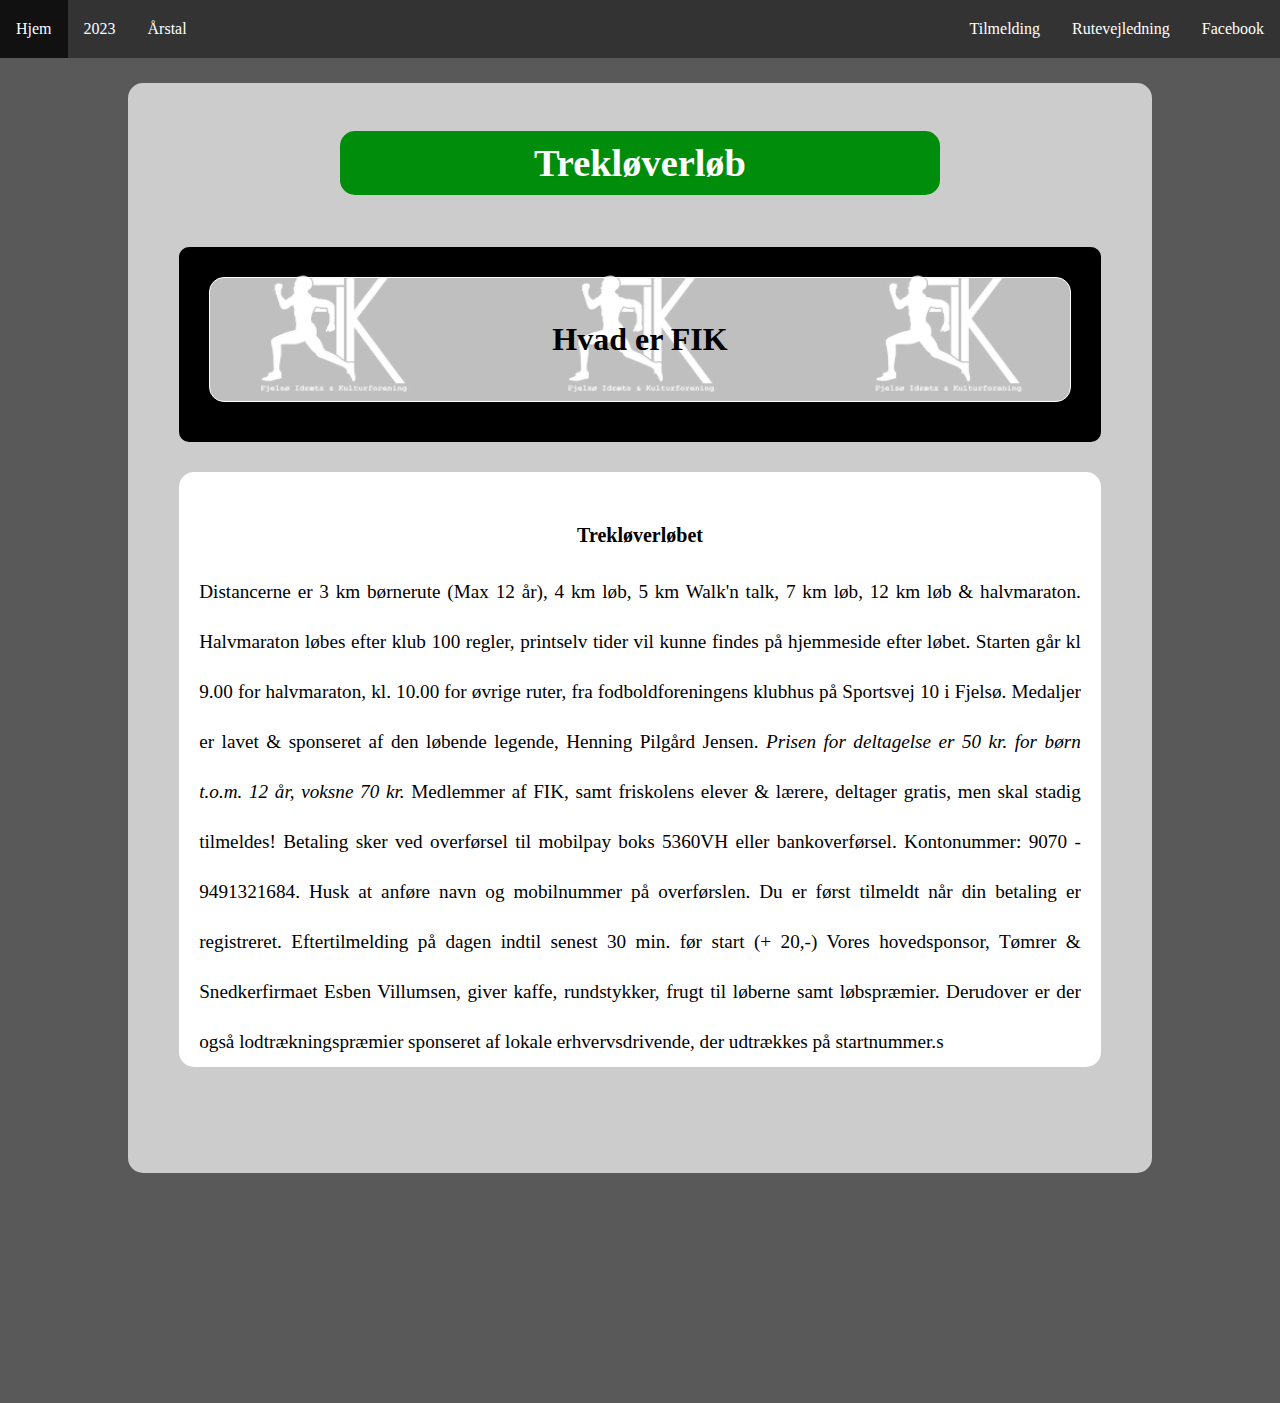
==== Index.html @ 758c0b63 "Add files via upload" ====
<!DOCTYPE html>
<html>
  <head>
    <title>Hjem</title>
    <meta charset="utf-8" />
    <link href="css/stylesheet.css" rel="stylesheet" />
  </head>
  <body>
    <div id="background">
      <div class="navbar">
        <ul class="navbar">
          <li class="navbar">
            <a id="logo" class="active-navbar" href="Index.html">Hjem</a>
          </li>
          <li class="navbar">
            <a href="2023.html">2023</a>
          </li>
          <li class="navbar">
            <a href="årstal.html">Årstal</a>
          </li>

          <li class="navbar" style="float: right">
            <a href="facebook.html">Facebook</a>
          </li>
          <li class="navbar" style="float: right">
            <a href="rutevejledning.html">Rutevejledning</a>
          </li>
          <li class="navbar" style="float: right">
            <a
              href="https://docs.google.com/forms/d/e/1FAIpQLSfzZy-SCZtjYGXfIQy0EBGWm1wbjBBXvuN6wCISf_doXf0X8g/viewform?fbclid=IwAR3-z-w-oDjBGqt7rz9uqsVqA-HL27CzVasuavEVciN-Sa7jZJ6RKPx0SxE"
              target="_blank"
              >Tilmelding</a
            >
          </li>
        </ul>
        <style>
          div.background {
            background: url("img/FIK.png") round;
            border: 5px solid #ccc;
            padding-bottom: 10px;
            border-radius: 15px 15px 15px 15px;
            width: 90%;
            margin: auto;
            text-align: center;
          }

          div.transbox {
            margin: 30px;
            background-color: rgb(255, 255, 255, 0.75);
            border: 1px solid white;
            border-radius: 15px 15px 15px 15px;
          }

          div.transbox p {
            margin: 5%;
            font-weight: bold;
            color: black;
            opacity: 10;
            font-size: xx-large;
          }
          a {
            text-decoration: none;
          }

          .h33 {
            font-size: 20px;
          }
        </style>
        <div id="body">
          <br />
          <h1 class="overskrift">Trekløverløb</h1>
          <br />
          <a href="forebyggelse.html">
            <div class="background">
              <div style="text-align: center" class="transbox">
                <p>Hvad er FIK</p>
              </div>
            </div>
          </a>
          <div class="Textbox">
            <br />
            <h3 class="h33">Trekløverløbet</h3>
            <p class="p1">
              Distancerne er 3 km børnerute (Max 12 år), 4 km løb, 5 km Walk'n
              talk, 7 km løb, 12 km løb & halvmaraton. Halvmaraton løbes efter
              klub 100 regler, printselv tider vil kunne findes på hjemmeside
              efter løbet. Starten går kl 9.00 for halvmaraton, kl. 10.00 for
              øvrige ruter, fra fodboldforeningens klubhus på Sportsvej 10 i
              Fjelsø. Medaljer er lavet & sponseret af den løbende legende,
              Henning Pilgård Jensen.
              <i
                >Prisen for deltagelse er 50 kr. for børn t.o.m. 12 år, voksne
                70 kr.</i
              >
              Medlemmer af FIK, samt friskolens elever & lærere, deltager
              gratis, men skal stadig tilmeldes! Betaling sker ved overførsel
              til mobilpay boks 5360VH eller bankoverførsel. Kontonummer: 9070 -
              9491321684. Husk at anføre navn og mobilnummer på overførslen. Du
              er først tilmeldt når din betaling er registreret. Eftertilmelding
              på dagen indtil senest 30 min. før start (+ 20,-) Vores
              hovedsponsor, Tømrer & Snedkerfirmaet Esben Villumsen, giver
              kaffe, rundstykker, frugt til løberne samt løbspræmier. Derudover
              er der også lodtrækningspræmier sponseret af lokale
              erhvervsdrivende, der udtrækkes på startnummer.s
            </p>
          </div>

          <br />
          <br /><br />
        </div>
      </div>
    </div>
  </body>
</html>
---- css/stylesheet.css ----
@font-face {
  src: url(Fonts/klavika-bold.otf);
  font-family: Klavika;
}

:root{
  --Main-Color:#008d0c;
  --Secondary-Color:#ffffff;
  --Background-Color:#595959;
  --Accent-Color:#0dd31e;
  --Text-color1: #000000; 
  --Text-color2: #ffffff;
}

/*
:root{
  --Main-Color:#57c544;;
  --Secondary-Color:#e0ecda;
  --Background-Color:#ecf3e7;
  --accent-Color:#657c5a;
  --Text-color1:  #0c1109; 
  --Text-color2: #ffffff;
}
*/

body{
margin-top: 0px;
margin-bottom: 0px;
margin-left: 0px;
margin-right: 0px;

}


div.navbar.ul
/*Navigation bar*/
body {margin:0;}
        
ul {
  list-style-type: none;
  margin: 0;
  padding: 0;
  overflow: hidden;
  background-color: #333;
  position: fixed;
  top: 0;
  width: 100%;
}

li {
  float: left;
}

li a {
  display: block;
  color: white;
  text-align: center;
 padding: 16px 16px;
  text-decoration: none;
  padding-top: 20px;
}

ul a:hover:not(.active) {
  background-color: #111;
  padding-bottom: 20px;
  padding-top: 20px;
}

/*NavigationBar acktive*/
.active-navbar {
  background-color: var(--Main-Color);
  padding-bottom: 20px;
  padding-top: 20px;
}


/*Bottom of Page*/
li.bp{
    float: bottom;
}


#hjælp {
  margin-top: 70px;
  font-size: larger;
  margin-left: 10%;
  margin-right: 10%;
  text-align: center;
  font-style: normal;
  background-color: rgb(214, 214, 214);
  padding-bottom: 20%;
  
}


#body {
  text-align: center;
  margin-top: 70px;
  margin-left: 10%;
  margin-right: 10%;
  font-size: larger;
  background-color: #ccc;
  border-radius: 15px 15px 15px 15px;
  padding-bottom: 20px;
}

#findpsy2 {
  text-align: center;
  margin-top: 55px;
  margin-left: 10%;
  margin-right: 10%;
  font-size: larger;
  background-color: var(--Secondary-Color);
  height: 100%;
  padding-bottom: 10%;
  margin-bottom: 5%;
  border-radius: 15px 15px 15px 15px;
}

#fundet {
  text-align: center;
  margin-top: 70px;
  margin-left: 10%;
  margin-right: 10%;
  font-size: larger;
  background-color: var(--Secondary-Color);
  height: 100%;
  padding-bottom: 25%;
  margin-bottom: 10%;
  font-family: Arial, Helvetica, sans-serif;
  
}
.table {
  border: 2px solid #000000;
  text-align: left;
 
  margin-left: auto;
  margin-right: auto;
  border-collapse: collapse;
  margin-top: 90px;
}

.maps {
  margin-top: 100px;
}

#background{
  background-color: var(--Background-Color);
  margin-top: 0;
  padding-top: 1%;
  margin-bottom: 0px;
  padding-bottom: 230px;
}

.overskrift {
  background-color: var(--Main-Color);
  color: rgb(255, 255, 255);
  margin-left: 212px;
  margin-right: 212px;
  border-radius: 15px;
  padding: 10px;
}
body{
  background-color: var(--Background-Color);
}

.Textbox {
  margin: 25px auto auto;
  width: 50%;
  background-color: var(--Secondary-Color);
  width: 90%;
  border-radius: 15px 15px 15px 15px;
  padding-top: 10px;
}
.p1 {
  text-align: justify;
  text-justify: inter-word;
  margin: 20px;
  line-height: 50px;
}
.Tid {
  margin: 10px auto auto; 
  width: 48%;
  background-color: var(--Secondary-Color);
  width: 90%;
}
.Button{
  text-decoration: none;
  color: var(--Text-color1);
  font-family: 'Courier New', Courier, monospace;
  font-size: x-large;
  font-weight: 	bolder;

}
div.background2 {
  background: var(--Secondary-Color) round;
  border: 5px solid #ccc;
  padding-top: 20px;
  padding-bottom: 20px;
  border-radius: 15px 15px 15px 15px;
  width: 90%;
  margin: auto;
  text-align: center;
}

div.facebook {
  background: rgb(90, 121, 232) round;
  padding-top: 20px;
  padding-bottom: 20px;
  border-radius: 15px 15px 15px 15px;
  width: 90%;
  margin: auto;
  text-align: center;
}
.facebookB{
  text-decoration: none;
  color: var(--Text-color2);
  font-family: klavika;
  font-size: 60px;
  font-weight: 	bolder;
}
h5{
  font-size: 30px;
}
.overskrift2 {
  background-color: var(--Accent-Color) ;
  color: var(--Text-color2);
  margin-left: 212px;
  margin-right: 212px;
  border-radius: 15px;
  padding: 10px;
  margin-top: 3px;

}
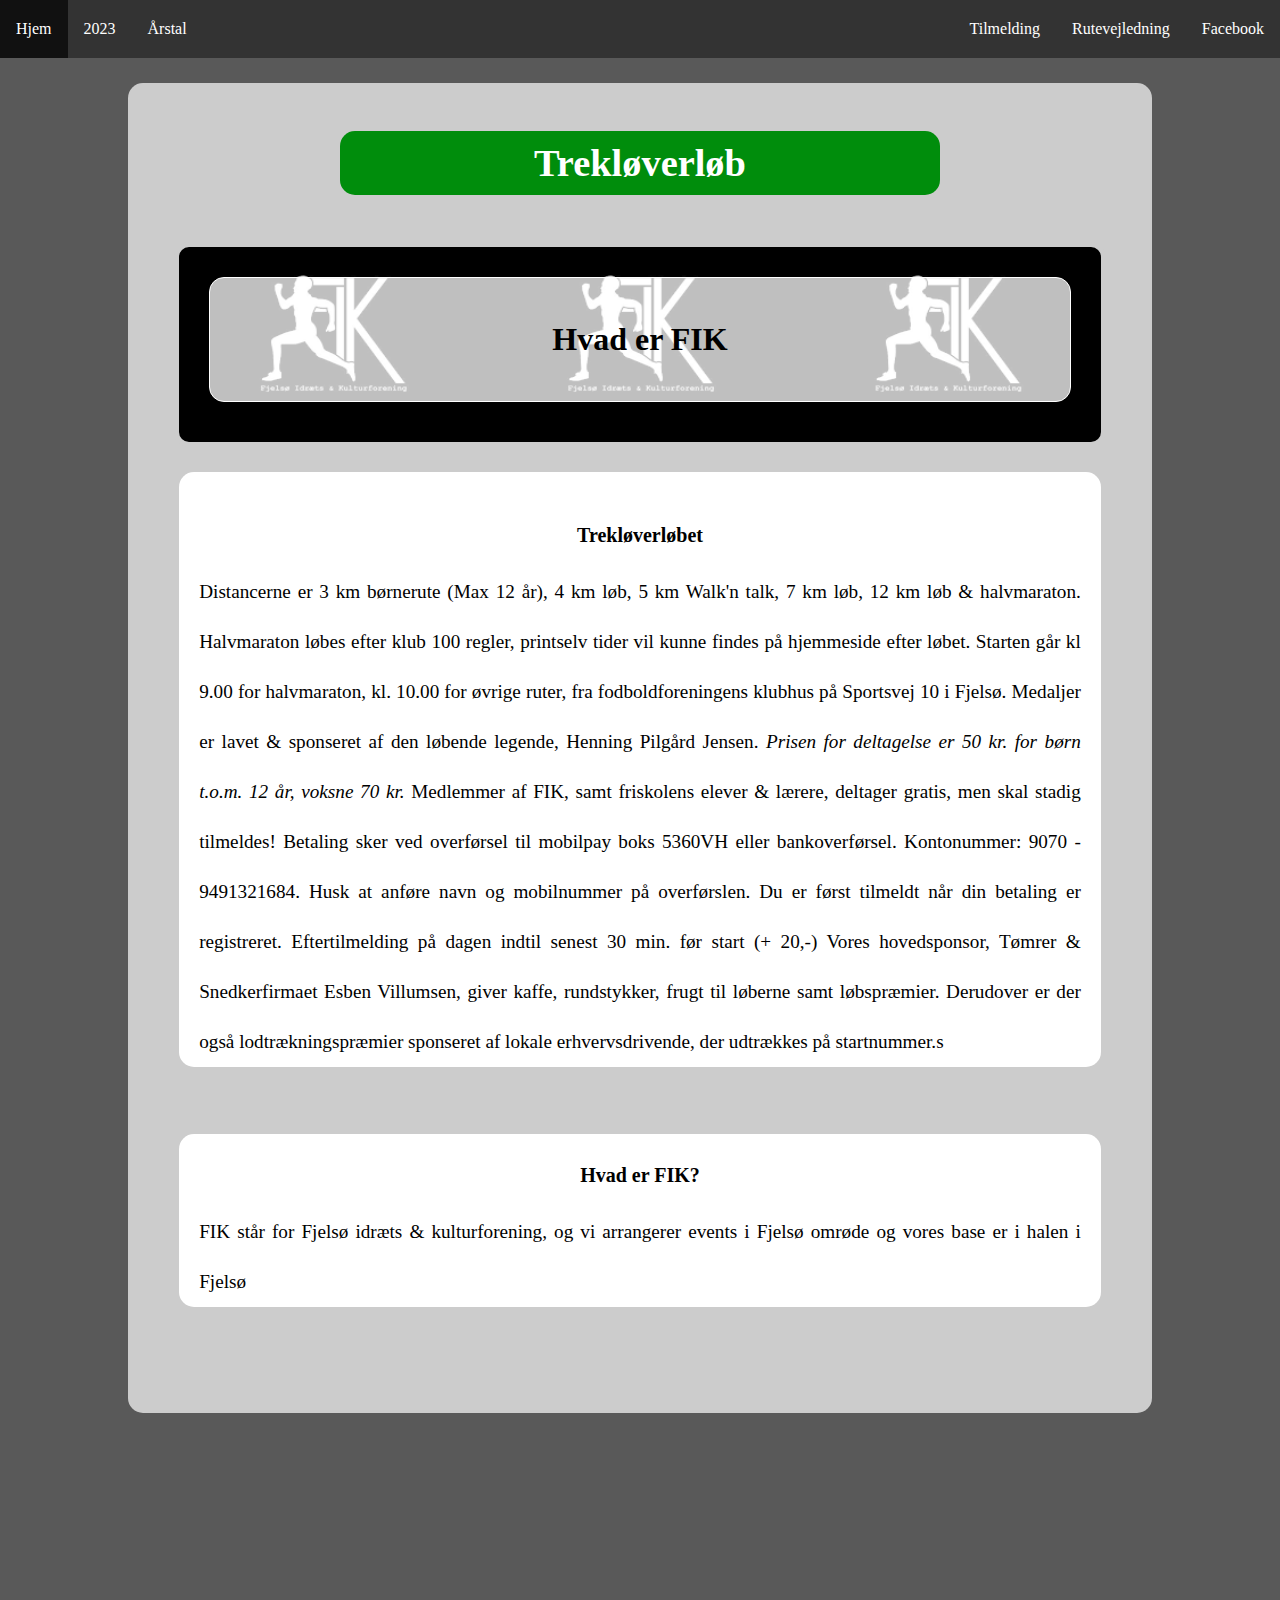
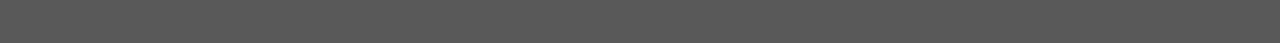
==== commit c4f5bb13: "Update Index.html" ====
--- a/Index.html
+++ b/Index.html
@@ -104,6 +104,14 @@
               erhvervsdrivende, der udtrækkes på startnummer.s
             </p>
           </div>
+                    <br />
+          <div class="Textbox">
+            <h3 class="h33">Hvad er FIK?</h3>
+            <p class="p1" id="FIK">
+              FIK står for Fjelsø idræts & kulturforening, og vi arrangerer
+              events i Fjelsø omrøde og vores base er i halen i Fjelsø
+            </p>
+          </div>
 
           <br />
           <br /><br />
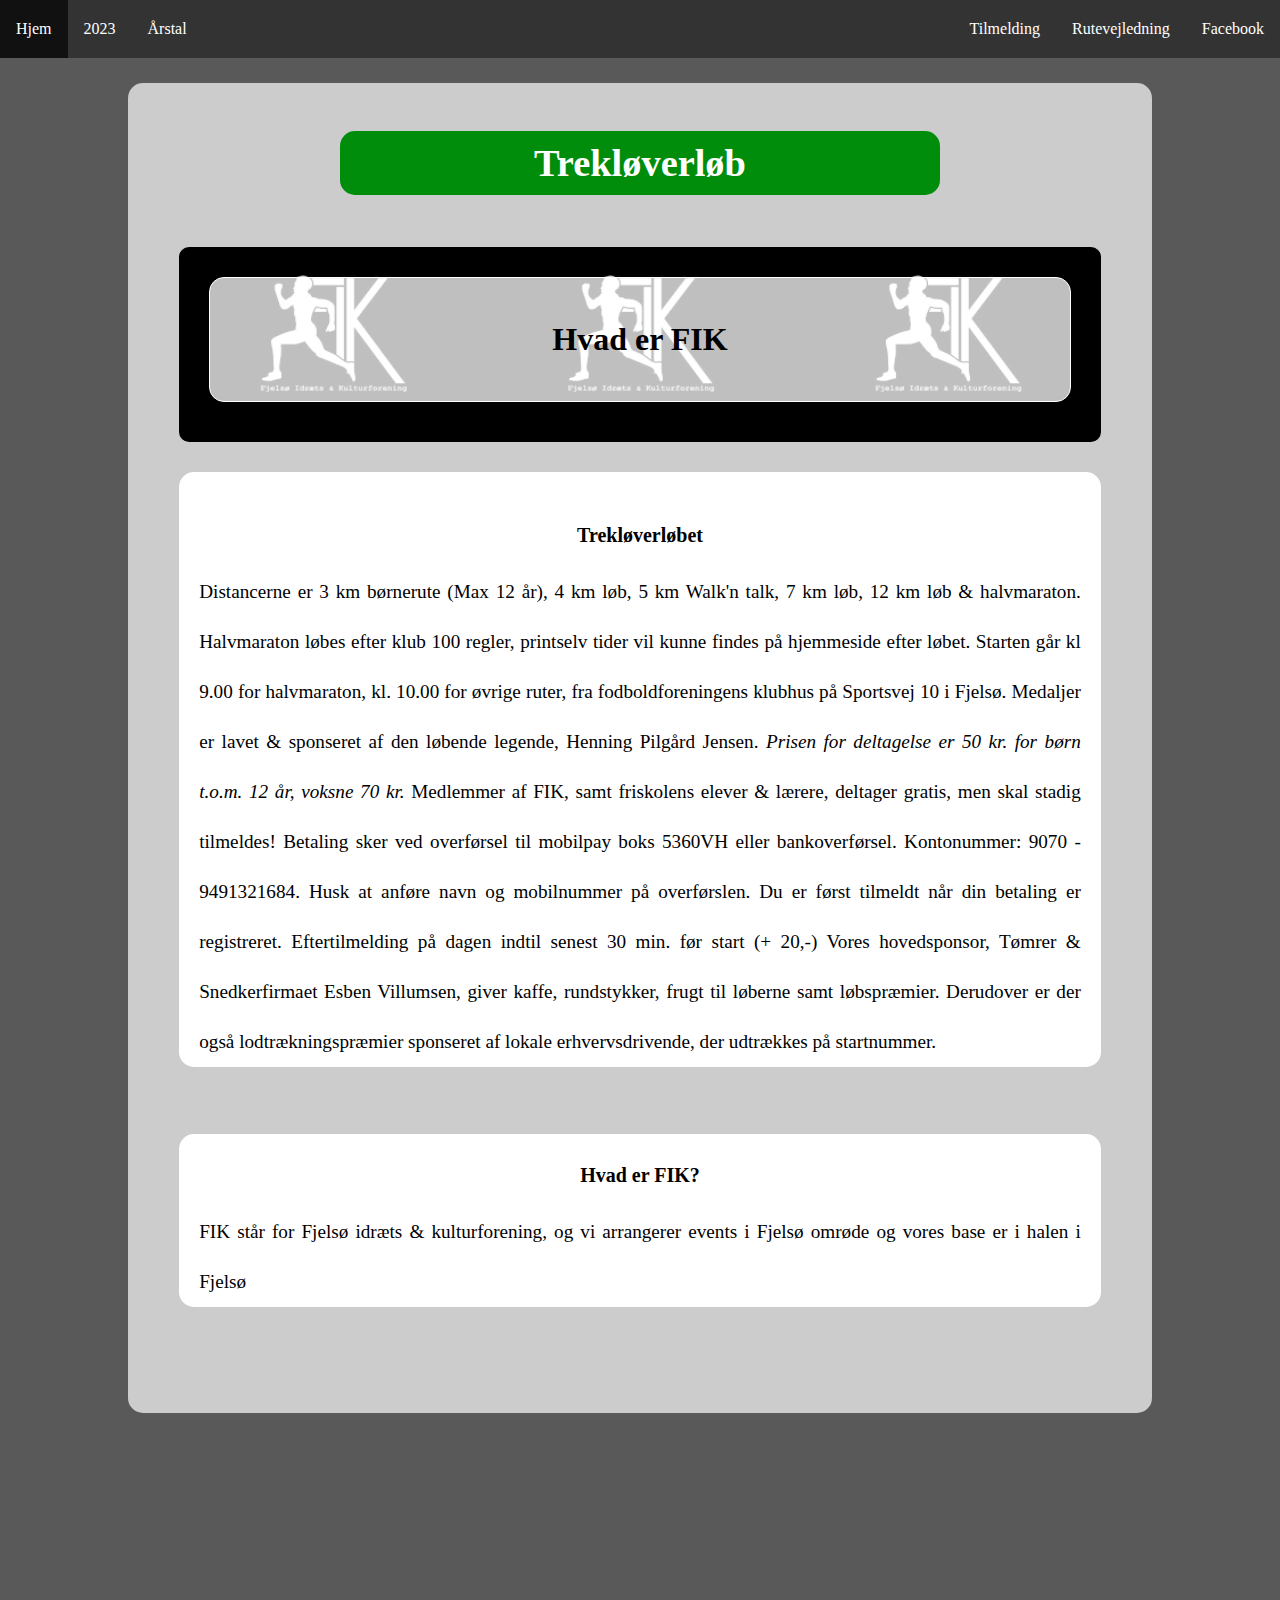
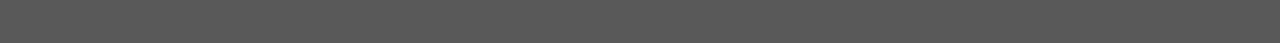
==== commit 36f5ca3f: "Add files via upload" ====
--- a/Index.html
+++ b/Index.html
@@ -70,7 +70,7 @@
           <br />
           <h1 class="overskrift">Trekløverløb</h1>
           <br />
-          <a href="forebyggelse.html">
+          <a href="#FIK">
             <div class="background">
               <div style="text-align: center" class="transbox">
                 <p>Hvad er FIK</p>
@@ -101,10 +101,10 @@
               hovedsponsor, Tømrer & Snedkerfirmaet Esben Villumsen, giver
               kaffe, rundstykker, frugt til løberne samt løbspræmier. Derudover
               er der også lodtrækningspræmier sponseret af lokale
-              erhvervsdrivende, der udtrækkes på startnummer.s
+              erhvervsdrivende, der udtrækkes på startnummer.
             </p>
           </div>
-                    <br />
+          <br />
           <div class="Textbox">
             <h3 class="h33">Hvad er FIK?</h3>
             <p class="p1" id="FIK">
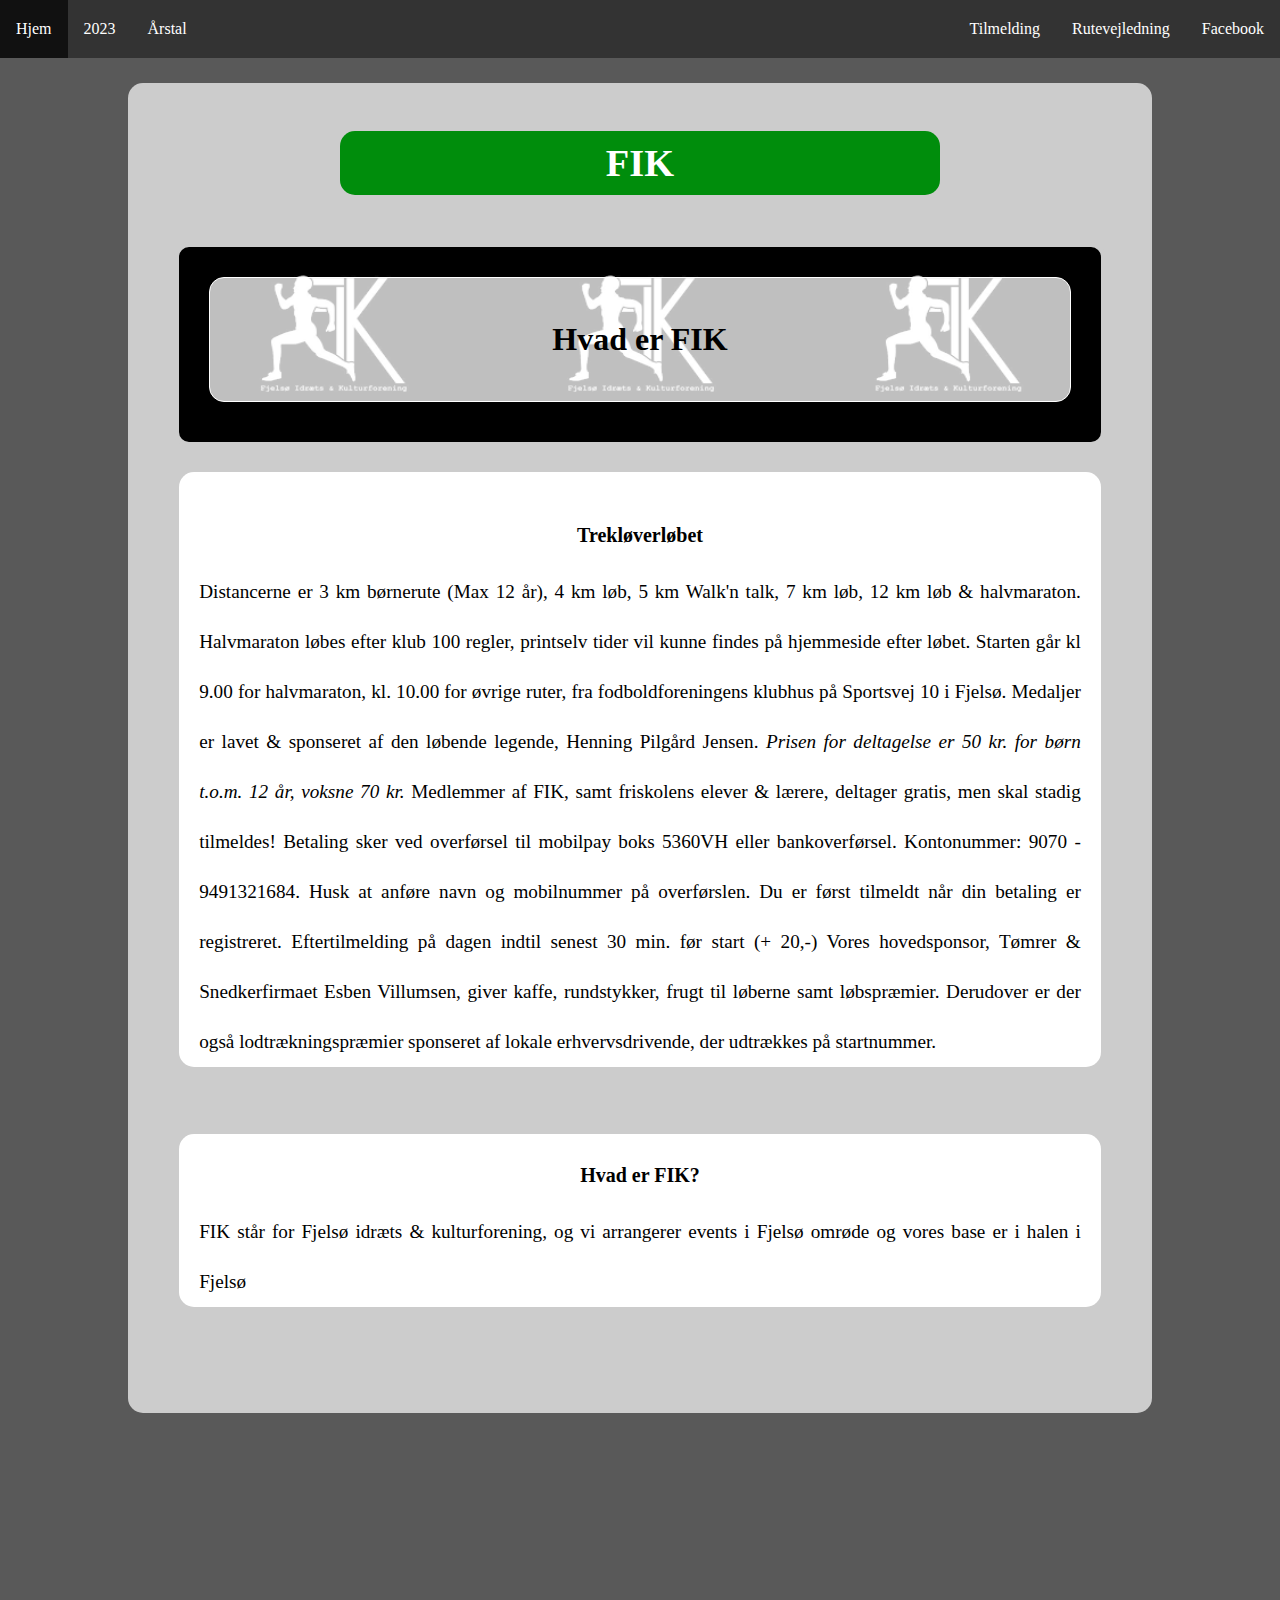
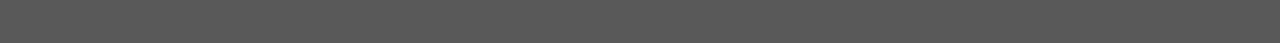
==== commit fdb7e058: "Update Index.html" ====
--- a/Index.html
+++ b/Index.html
@@ -68,7 +68,7 @@
         </style>
         <div id="body">
           <br />
-          <h1 class="overskrift">Trekløverløb</h1>
+          <h1 class="overskrift">FIK</h1>
           <br />
           <a href="#FIK">
             <div class="background">
--- a/css/stylesheet.css
+++ b/css/stylesheet.css
@@ -187,7 +187,7 @@
 .Button{
   text-decoration: none;
   color: var(--Text-color1);
-  font-family: 'Courier New', Courier, monospace;
+font-family: Arial, Helvetica, sans-serif;
   font-size: x-large;
   font-weight: 	bolder;
 
@@ -231,4 +231,4 @@
   padding: 10px;
   margin-top: 3px;
 
-}+}
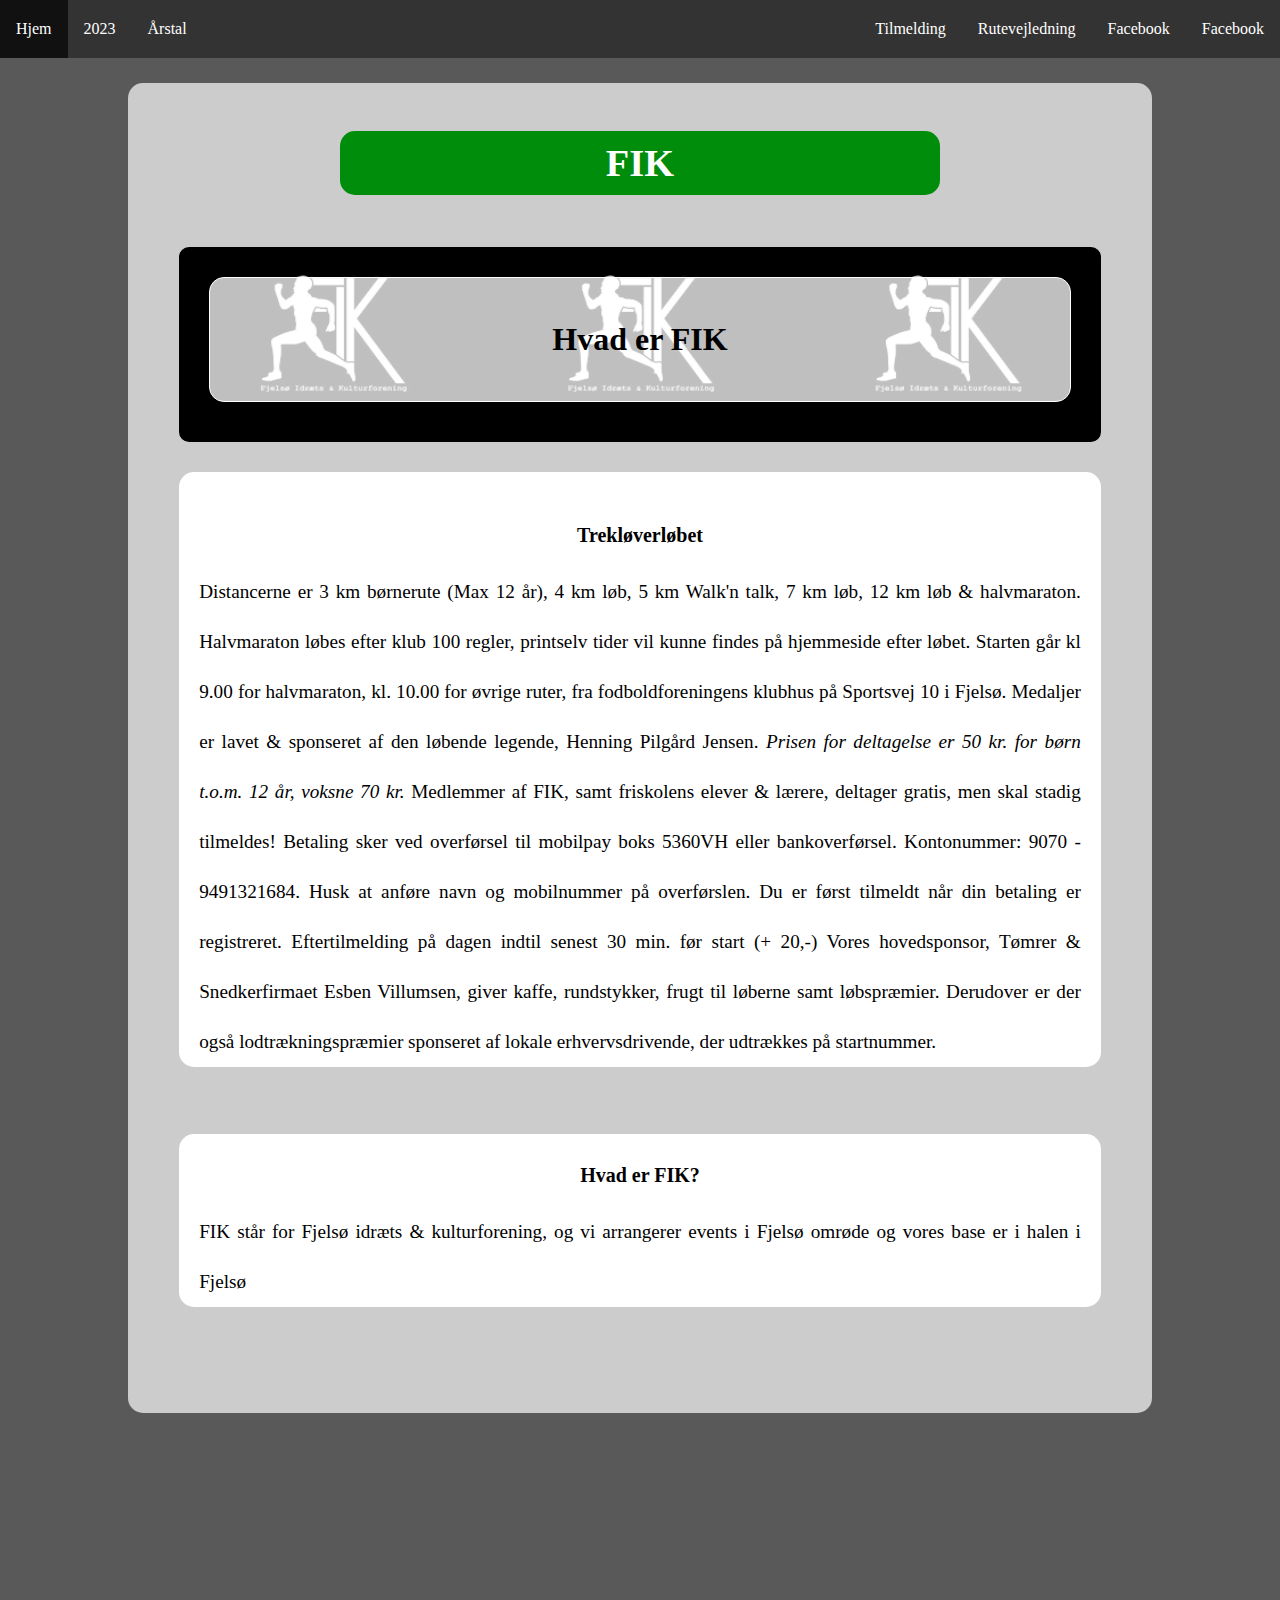
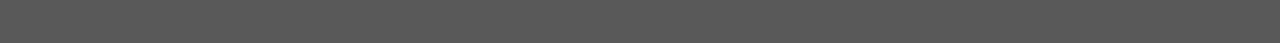
==== commit 5ea8a323: "Update Index.html" ====
--- a/Index.html
+++ b/Index.html
@@ -18,7 +18,9 @@
           <li class="navbar">
             <a href="årstal.html">Årstal</a>
           </li>
-
+          <li class="navbar" style="float: right">
+            <a href="facebook.html">Facebook</a>
+          </li>
           <li class="navbar" style="float: right">
             <a href="facebook.html">Facebook</a>
           </li>
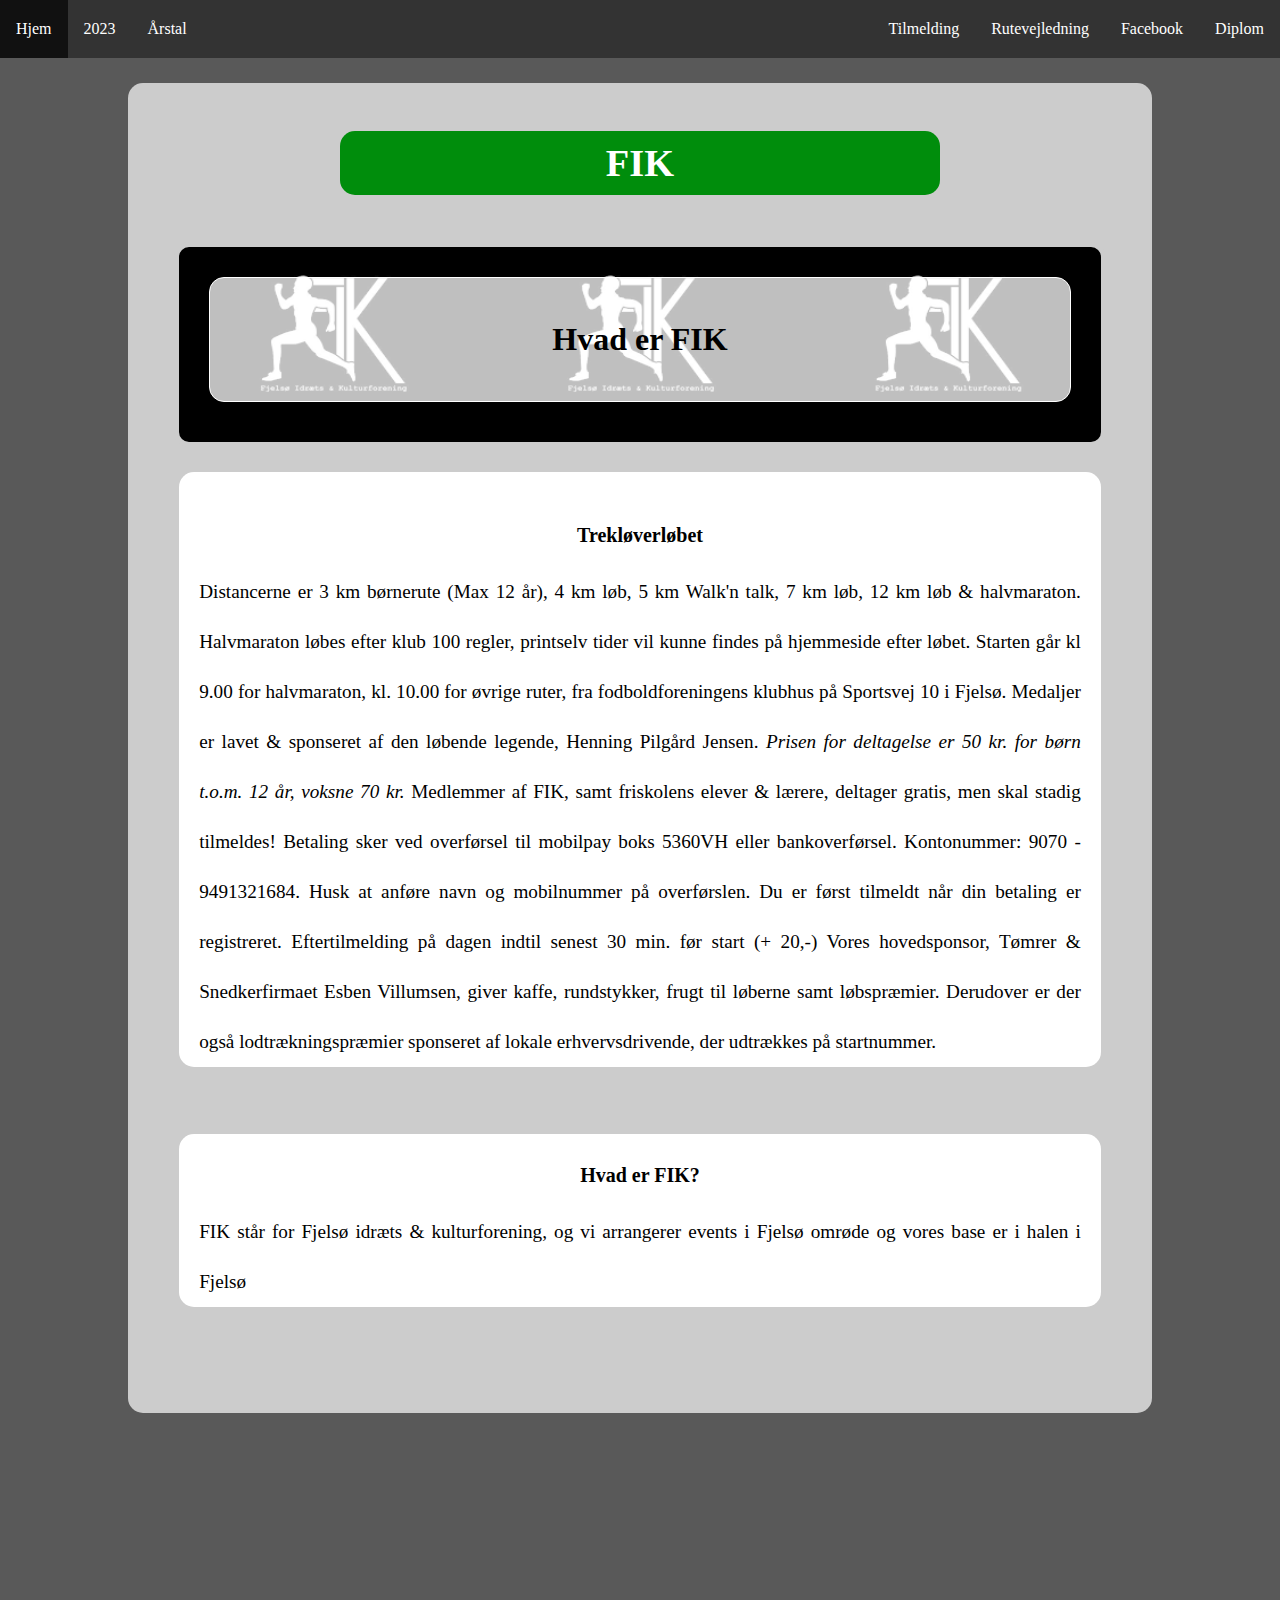
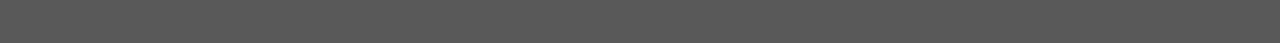
==== commit bd2fd612: "Update Index.html" ====
--- a/Index.html
+++ b/Index.html
@@ -17,10 +17,8 @@
           </li>
           <li class="navbar">
             <a href="årstal.html">Årstal</a>
-          </li>
-          <li class="navbar" style="float: right">
-            <a href="facebook.html">Facebook</a>
-          </li>
+              <li class="navbar-active" style="float: right">
+                   <a href="Diplom.html">Diplom</a>
           <li class="navbar" style="float: right">
             <a href="facebook.html">Facebook</a>
           </li>
